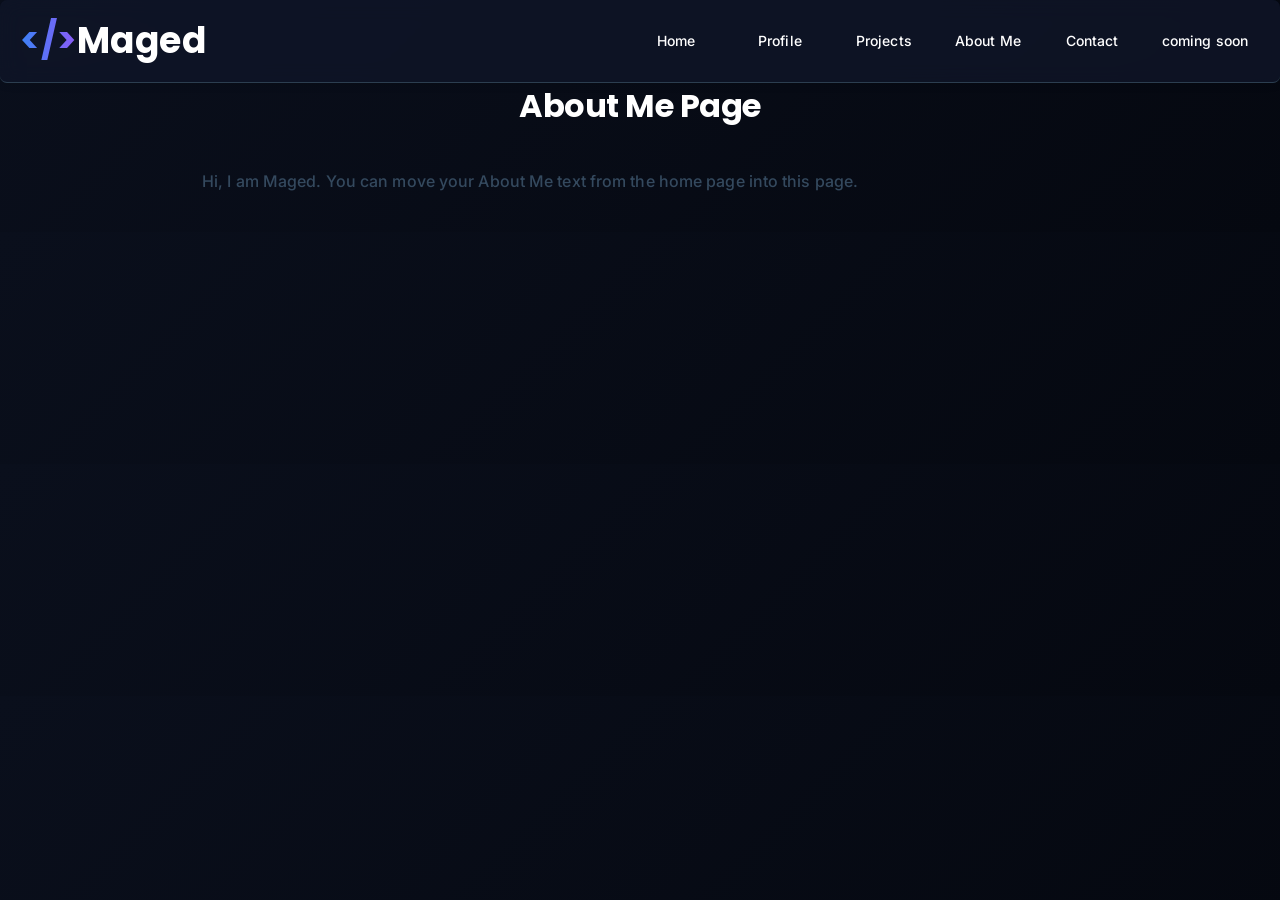
==== aboutme.html @ 03399437 "Add files via upload" ====
<!DOCTYPE html>
<html lang="en">
<head>
    <meta charset="UTF-8">
    <meta name="viewport" content="width=device-width, initial-scale=1.0">
    <title>About Me - Maged</title>
    <link rel="stylesheet" href="style.css">
</head>
<body>
    <script src="portfolio.js"></script>
    <div class="header-container">
        <h1><span id="name1">&lt;/&gt;</span>Maged</h1>
        <div class="boxes">
            <a href="index.html" class="box1 nav-link">Home</a>
            <a href="home.html" class="box1 nav-link">Profile</a>
            <a href="projects.html" class="box1 nav-link">Projects</a>
            <a href="aboutme.html" class="box2 nav-link">About Me</a>
            <a href="contact.html" class="box3 nav-link">Contact</a>
            <a href="#" class="box4 nav-link"><i class="fas fa-shopping-cart"></i> coming soon</a>
        </div>
    </div>

    <h2 style="margin-top: 24px;">About Me Page</h2>
    <p style="max-width: 900px; margin: 24px auto;">
        Hi, I am Maged. You can move your About Me text from the home page into this page.
    </p>
</body>
</html>
---- style.css ----
@import url('https://fonts.googleapis.com/css2?family=Inter:wght@400;500;600;700&family=Poppins:wght@500;600;700&display=swap');

* {
    margin: 0;
    padding: 0;
    box-sizing: border-box;
}

body{
    background: linear-gradient(135deg, #0A0F1C, #050810);
    font-weight: 500;
    font-family: 'Inter', 'Segoe UI', -apple-system, sans-serif;
    margin: 0;
    padding: 0;
    margin-top: 80px;
    color: #2c3e50;
    line-height: 1.6;
    letter-spacing: 0.1px;
    overflow-x: hidden;
}

.header-container{
    display: flex;
    flex-direction: row;
    align-items: center;
    justify-content: space-between;
    padding: 12px 20px;
    background-color: rgba(15, 22, 41, 0.8);
    backdrop-filter: blur(10px);
    text-shadow: none;
    font-size: 20px;
    min-height: 64px;
    position: fixed;
    top: 0;
    left: 0;
    right: 0;
    width: 100%;
    box-sizing: border-box;
    z-index: 1000;
    box-shadow: 0 2px 8px rgba(0, 0, 0, 0.1);
    border-radius: 7px;
    border-bottom: 1.5px solid;
    transition: all 0.4s ease;
}

    .box1{
        display: flex;
        flex-direction: row;
        padding: 0;
        align-content: center;
    }

    .box2{
    display: flex;
    flex-direction: row;
    padding: 0;
}

    .box3{
    display: flex;
    flex-direction: row;
    padding: 0;
}


.boxes{
    display: flex;
    flex-direction: row;
    gap: 12px;
    margin-left: auto;
    flex-wrap: wrap;
    justify-content: flex-end;
}


button{
    text-decoration: none;
    border: none;
    cursor: pointer;
    background: none;
    background-color: transparent;
    min-width: 92px;
    height: 38px;
    display: flex;
    justify-content: center;
    align-items: center;
    font-size: 14px;
    font-weight: 500;
    padding: 0 12px;
    color: #FFFFFF;
    border-radius: 6px;
    transition: all 0.3s ease;
}

a{
    text-decoration: none;
    color: black;
} 

.nav-link{
    border: none;
    cursor: pointer;
    background: none;
    background-color: transparent;
    min-width: 92px;
    height: 38px;
    display: flex;
    justify-content: center;
    align-items: center;
    font-size: 14px;
    font-weight: 500;
    padding: 0 12px;
    color: #FFFFFF;
    border-radius: 6px;
    transition: all 0.3s ease;
}

.nav-link:hover{
    background-color: #3498db;
    transform: translateY(-2px);
    box-shadow: 0 4px 12px rgba(52, 152, 219, 0.3);
}

h1{
    font-size: 36px;
    color: #FFFFFF;
    font-weight: 700;
    font-family: 'Poppins', 'Inter', 'Segoe UI', -apple-system, sans-serif;
    letter-spacing: 0.5px;
}


button:hover{
    background-color: #3498db;
    transform: translateY(-2px);
    box-shadow: 0 4px 12px rgba(52, 152, 219, 0.3);
}

button i {
    margin-right: 5px;
    font-size: 14px;
}

button a{
    display: flex;
    width: 100%;
    height: 100%;
    justify-content: center;
    align-items: center;
    color: inherit;
}

#read-more{
    display: inline-flex;
    min-width: 92px;
    height: 38px;
    padding: 0 12px;
    align-items: center;
    justify-content: center;
    border-radius: 6px;
    background-color: #3498db;
    color: #FFFFFF;
    font-size: 14px;
    font-weight: 700;
    transition: all 0.3s ease;
}

#read-more:hover{
    transform: translateY(-2px);
    box-shadow: 0 4px 12px rgba(52, 152, 219, 0.3);
}

@media (max-width: 768px) {
    .header-container {
        padding: 10px 14px;
        min-height: 70px;
    }

    h1 {
        font-size: 24px;
    }

    button {
        min-width: 80px;
        height: 34px;
        font-size: 11px;
        padding: 0 10px;
    }

    body {
        margin-top: 96px;
    }

    .cards {
        gap: 14px;
        padding: 0 14px;
    }
}

@media (max-width: 480px) {
    .header-container {
        padding: 10px 10px;
        flex-wrap: nowrap;
        align-items: flex-start;
    }

    h1 {
        font-size: 18px;
    }

    button {
        min-width: auto;
        height: 30px;
        font-size: 10px;
        padding: 0 8px;
    }

    .boxes {
        gap: 6px;
        max-width: 68%;
    }

    body {
        margin-top: 100px;
    }

    h2 {
        font-size: 24px;
    }

    .abt1 {
        font-size: 15px;
        padding: 14px;
    }
}


.cards{
    display: flex;
    flex-direction: row;
    gap: 20px;
    justify-content: center;
    align-items: center;
    margin-top: 50px;
    justify-content: space-around;
    transition: 0.8s ease-in-out;
    flex-wrap: wrap;
    padding: 0 20px;
}

img{
    border-radius: 12px;
}

.card1{
    background-color: #FFFFFF;
    display: flex;
    justify-content: flex-start;
    align-items: center;
    font-size: 16px;
    font-weight: 600;
    color: #2c3e50;
    flex-direction: column;
    border-radius: 12px;
    box-shadow: 0 4px 12px rgba(0, 0, 0, 0.08);
    overflow: hidden;
    width: min(100%, 320px);
    min-height: 230px;
    cursor: pointer;
    transition: all 0.3s ease;
}

.card1:hover{
    transform: translateY(-5px);
    box-shadow: 0 8px 20px rgba(52, 152, 219, 0.15);
    transition: ease-in-out 0.3s;
}


.card2{
    background-color: #FFFFFF;
    display: flex;
    justify-content: flex-start;
    align-items: center;
    font-size: 16px;
    font-weight: 600;
    color: #2c3e50;
    flex-direction: column;
    border-radius: 12px;
    box-shadow: 0 4px 12px rgba(0, 0, 0, 0.08);
    overflow: hidden;
    width: min(100%, 320px);
    min-height: 230px;
    cursor: pointer;
    transition: all 0.3s ease;
}

.card2:hover{
    transform: translateY(-5px);
    box-shadow: 0 8px 20px rgba(52, 152, 219, 0.15);
    transition: ease-in-out 0.3s;
}

.card3{
    background-color: #FFFFFF;
    display: flex;
    justify-content: flex-start;
    align-items: center;
    font-size: 16px;
    font-weight: 600;
    color: #2c3e50;
    flex-direction: column;
    border-radius: 12px;
    box-shadow: 0 4px 12px rgba(0, 0, 0, 0.08);
    overflow: hidden;
    width: min(100%, 320px);
    min-height: 230px;
    cursor: pointer;
    transition: all 0.3s ease;
}

.card3:hover{
    transform: translateY(-5px);
    box-shadow: 0 8px 20px rgba(52, 152, 219, 0.15);
    transition: ease-in-out 0.3s;
}

img {
    width: 100%;
    height: 200px;
    object-fit: cover;
    display: flex;
}

h2{
    color: white;
    display: flex;
    justify-content: center;
    align-items: center;
    font-weight: 700;
    font-size: 32px;
    letter-spacing: -0.5px;
    font-family: 'Poppins', 'Inter', 'Segoe UI', -apple-system, sans-serif;
}

h2:hover{
    transform: translateY(-5px);
    box-shadow: 0 8px 20px rgba(0, 153, 255, 0.15);
    transition: ease-in-out 0.3s;
}

p{
    display: flex;
    font-family: 'Inter', 'Segoe UI', -apple-system, sans-serif;
    font-size: 16px;
    line-height: 1.8;
    padding: 12px;
    color: #34495e;
}

h3{
    text-align: center;
    align-items: flex-end;
    color: #2c3e50;
    font-weight: 600;
    font-size: 16px;
    margin: 0;
    padding: 8px 0 0 0;
    font-family: 'Poppins', 'Inter', 'Segoe UI', -apple-system, sans-serif;
    letter-spacing: 0.2px;
}


.abt{
    display: flex;
    flex-direction: row;
    gap: clamp(20px, 6vw, 70px);
    align-items: center;
    justify-content: center;
    padding: 0 20px;
    flex-wrap: nowrap;
}
.abt1{
    flex-direction: column;
    align-items: center;
    margin-top: 50px;
    width: min(100%, 700px);
    flex: 1 1 700px;
    padding: 20px;
    font-weight: 400;
    font-size: 17px;
    background: #ffffff;
    border-radius: 14px;
    box-shadow: 0 4px 14px rgba(0, 0, 0, 0.07);
}

.mgd{
    display: flex;
    width: min(100%, 360px);
    aspect-ratio: 1 / 1;
    height: auto;
    object-fit: cover;
    border-radius: 50% !important;
    border: 0;
    position: relative;
    z-index: 3;
    box-shadow: none;
}

.mgd:hover{
    transform: translateY(-5px);
    box-shadow: 0 8px 20px rgba(52, 152, 219, 0.15);
    transition: ease-in-out 0.3s;
    background-color: black;
}

.hero-image-wrap{
    position: relative;
    width: min(100%, 360px);
    flex: 0 0 min(100%, 360px);
    display: flex;
    justify-content: center;
    align-items: center;
    isolation: isolate;
}

.hero-image-wrap::before{
    content: "";
    position: absolute;
    inset: -10px;
    border-radius: 50%;
    background: radial-gradient(circle, rgba(56, 189, 248, 0.16), rgba(10, 15, 28, 0.06) 55%, rgba(10, 15, 28, 0) 78%);
    filter: blur(2px);
    z-index: 1;
    pointer-events: none;
    animation: orbPulse 5.4s ease-in-out infinite;
}

.hero-image-wrap::after{
    content: "";
    position: absolute;
    inset: -8px;
    border-radius: 50%;
    background: conic-gradient(from 0deg, #38bdf8, #3b82f6, #8b5cf6, #22d3ee, #38bdf8);
    padding: 2px;
    -webkit-mask: linear-gradient(#000 0 0) content-box, linear-gradient(#000 0 0);
    mask: linear-gradient(#000 0 0) content-box, linear-gradient(#000 0 0);
    -webkit-mask-composite: xor;
    mask-composite: exclude;
    filter: blur(0.6px);
    z-index: 0;
    pointer-events: none;
    animation: orbSpin 10s linear infinite;
}

.hero-image-wrap:hover::before{
    animation-duration: 4s;
}

.hero-image-wrap:hover::after{
    animation-duration: 7s;
}


.contact-container{
    display: flex;
    background-color: #2c3e50;
    color: #FFFFFF;
    flex-direction: row;
    justify-content: space-between;
    gap: clamp(20px, 6vw, 80px);
    padding: 20px;
    flex-wrap: wrap;
    width: 100%;
}

body.contact-page{
    min-height: auto;
    background-color: #1b2430;
    color: #e6edf3;
}

.contact-main{
    width: min(100%, 1100px);
    margin: 0 auto;
    padding: 10px 20px 30px;
}

body.contact-page .contact-container{
    flex: 0;
    margin-top: 12px;
    border-radius: 12px;
    gap: clamp(16px, 4vw, 36px);
    padding: 16px 20px;
    background-color: #243447;
    border: 1px solid rgba(255, 255, 255, 0.08);
}

.contact-me{
    display: flex;
    flex-direction: column;
    width: min(100%, 420px);
    padding: 12px 0;
    gap: 12px;
}

input, textarea{
    background-color: #2c4a66;
    border-radius: 12px;
    width: 100%;
    max-width: 100%;
    text-align: left;
    padding-left: 15px;
    padding-top: 12px;
    padding-bottom: 12px;
    padding-right: 12px;
    color: #FFFFFF;
    border: none;
    font-size: 14px;
    font-weight: 500;
    font-family: 'Inter', 'Segoe UI', -apple-system, sans-serif;
    resize: vertical;
}

label{
    font-family: 'Poppins', 'Inter', 'Segoe UI', -apple-system, sans-serif;
    font-size: 14px;
    font-weight: 600;
    letter-spacing: 0.2px;
}

textarea{
    height: 50px;
    max-height: 60px;
    line-height: 1.4;
    overflow-y: auto;
}

#cn{
    color: white;
    background-color: #1f2d3a;
    border-radius: 0;
    padding: 8px 14px;
}
#cn:hover{
    transform: translateY(-0.5px);
    box-shadow: 0 8px 20px rgba(0, 153, 255, 0.15);
    transition: ease-in-out 0.3s;
}

#copyright{
    display: flex;
    padding: 12px;
    background-color: #16202a;
    color: #e6edf3;
    justify-content: center;
    text-align: center;
    letter-spacing: 0.8px;
    word-spacing: 3px;
}


#submit{
    display: flex;
    background-color: #3498db;
    width: min(100%, 280px);
    height: 50px;
    padding: 15px 20px;
    font-size: 16px;
    font-weight: 600;
    justify-content: center;
    align-items: center;
    cursor: pointer;
    border: none;
    border-radius: 8px;
    color: #FFFFFF;
    transition: all 0.3s ease;
}

@media (max-width: 900px) {
    .contact-container {
        flex-direction: column;
        align-items: stretch;
    }

    .abt {
        flex-wrap: wrap;
    }
}

#submit:hover{
    background-color: #2980b9;
    transform: translateY(-3px);
    box-shadow: 0 6px 16px rgba(52, 152, 219, 0.4);
}

.devura{
    font-weight: 700;
    font-size: 16px;
    letter-spacing: 0.5px;
    font-family: 'Poppins', 'Inter', 'Segoe UI', -apple-system, sans-serif;
    color: #3498db;
    word-spacing: 3px;
}

#name1{
    background: linear-gradient(90deg, #3b82f6, #8b5cf6);
    background-clip: text;
    -webkit-background-clip: text;
    -webkit-text-fill-color: transparent;
}

#mg33{
    background: linear-gradient(90deg, #3B82F6, #8B5CF6);
    background-clip: text;
    -webkit-background-clip: text;
    -webkit-text-fill-color: transparent;
    text-shadow: 0 0 20px rgba(139, 92, 246, 0.5);
    font-size: clamp(42px, 7vw, 72px);
    background-size: 200% 200%;
    display: inline-block;
    will-change: transform, text-shadow, background-position;
    animation: mg33Glow 3s ease-in-out infinite, mg33Gradient 5s linear infinite;
}

.hero-section{
    display: flex;
    align-items: flex-start;
    justify-content: space-between;
    gap: clamp(20px, 5vw, 70px);
    padding: 32px;
    
    flex-wrap: wrap;
}

.hero-text{
    display: flex;
    flex-direction: column;
    flex: 1 1 420px;
    min-width: 280px;
}

.line-text{
    display: inline-block;
    width: fit-content;
    max-width: 100%;
    padding: 8px 0 8px 12px;
    border-left: 3px solid #3b82f6;
    color: #9ca3af;
    transition: transform 0.35s ease, color 0.35s ease, border-color 0.35s ease, box-shadow 0.35s ease;
}

.line-text:hover{
    transform: translateX(14px);
    color: #38bdf8;
    border-left-color: #38bdf8;
    box-shadow: -6px 0 14px rgba(56, 189, 248, 0.35);
}

#mg33:hover{
    animation-play-state: paused;
    transform: translateY(-3px) scale(1.03);
    text-shadow: 0 0 12px rgba(59, 130, 246, 0.7), 0 0 28px rgba(139, 92, 246, 0.85);
    transition: transform 0.25s ease, text-shadow 0.25s ease;
}

@keyframes mg33Glow {
    0%, 100% {
        transform: translateY(0);
        text-shadow: 0 0 10px rgba(59, 130, 246, 0.4), 0 0 24px rgba(139, 92, 246, 0.45);
    }
    50% {
        transform: translateY(-4px);
        text-shadow: 0 0 14px rgba(59, 130, 246, 0.6), 0 0 32px rgba(139, 92, 246, 0.7);
    }
}

@keyframes mg33Gradient {
    0% {
        background-position: 0% 50%;
    }
    50% {
        background-position: 100% 50%;
    }
    100% {
        background-position: 0% 50%;
    }
}

@keyframes orbSpin {
    to {
        transform: rotate(360deg);
    }
}

@keyframes orbPulse {
    0%, 100% {
        transform: scale(1);
        opacity: 0.7;
    }
    50% {
        transform: scale(1.02);
        opacity: 0.9;
    }
}


.hero-image-wrap2{
    width: 225px;
    max-width: 300px;
    height: 225px;
    max-height: 300px;
    border-radius: 50%;
    overflow: hidden;
}

.hero-image-wrap2 .mgd{
    width: 200px;
    height: 100%;
    object-fit: cover;
    border-radius: inherit;
    display: block;
}

.home2{
    display: flex;
    flex-direction: column;
    align-items: center;
    padding: 50px;
}

.home-cs{
    padding: 12px;
}

#bg-video {
    position: fixed;
    top: 0;
    left: 0;
    width: 100%;
    height: 100%;
    object-fit: cover;
    z-index: -1;
  }

.home2{
    width: fit-content;
    max-width: calc(100% - 24px);
    margin: 0 auto;
    gap: 10px;
    padding: 16px 18px;
    background-color: rgba(0, 0, 0, 0.5);
    backdrop-filter: blur(8px);
    -webkit-backdrop-filter: blur(8px);
    border-radius: 16px;

    position: absolute;
    top: 50%;
    left: 50%;
    transform: translate(-50%, -50%);
    
    padding: 40px;
    border-radius: 20px;
  
    background: rgba(255, 255, 255, 0.1); 
    backdrop-filter: blur(10px); 
    
    text-align: center;
    color: white;
}

.home-cs{
    padding: 12px 18px;
    background-color: transparent;
    backdrop-filter: none;
    -webkit-backdrop-filter: none;
    border-radius: 0;
    text-align: center;
}
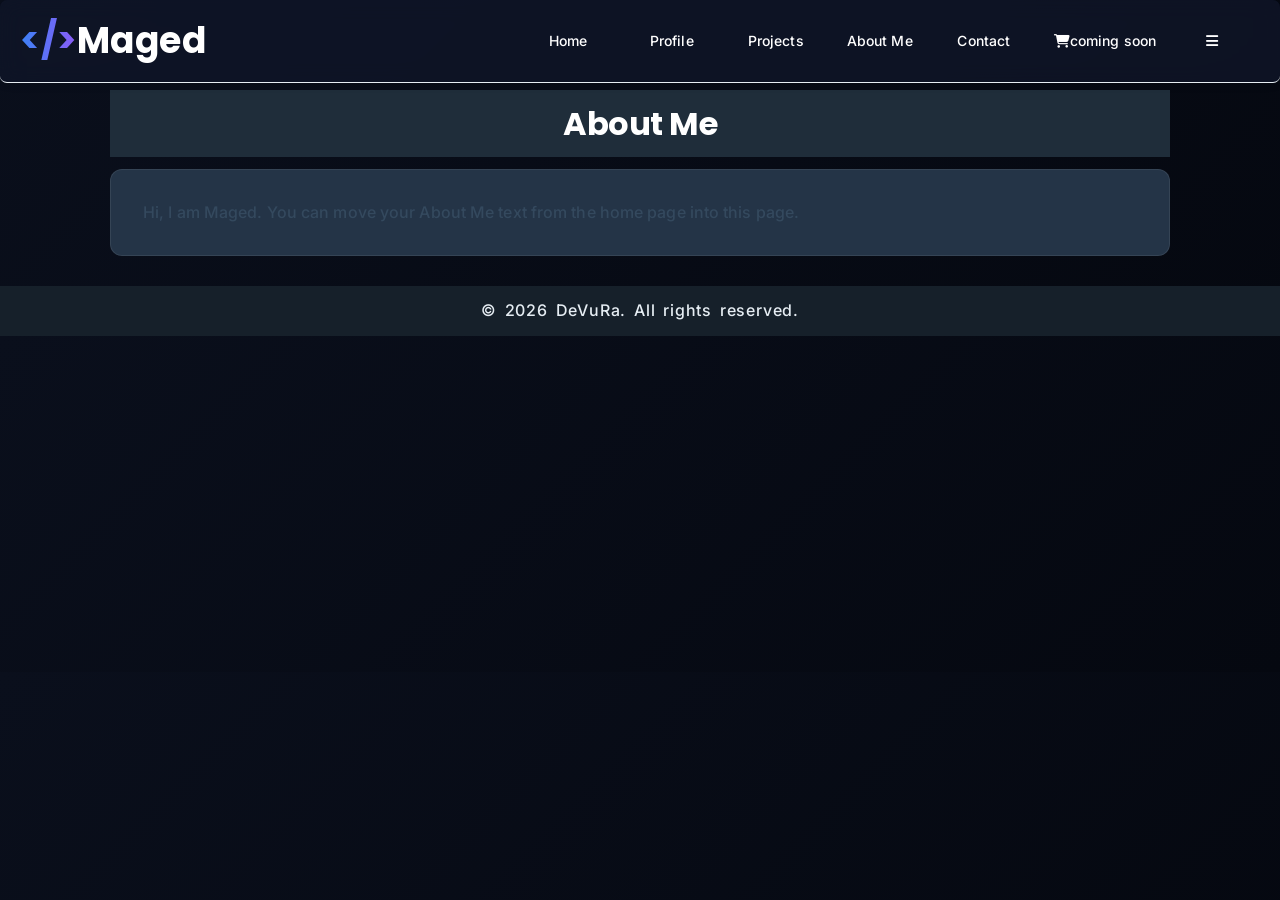
==== commit c2580dc1: "Update aboutme.html" ====
--- a/aboutme.html
+++ b/aboutme.html
@@ -5,8 +5,16 @@
     <meta name="viewport" content="width=device-width, initial-scale=1.0">
     <title>About Me - Maged</title>
     <link rel="stylesheet" href="style.css">
+    <link rel="stylesheet" href="animations.css">
+    <link rel="stylesheet" href="https://cdnjs.cloudflare.com/ajax/libs/font-awesome/6.4.0/css/all.min.css">
 </head>
-<body>
+<body class="contact-page">
+    <script>
+        function toggleNav() {
+            var header = document.querySelector('.header-container');
+            header.classList.toggle('mobile-open');
+        }
+    </script>
     <script src="portfolio.js"></script>
     <div class="header-container">
         <h1><span id="name1">&lt;/&gt;</span>Maged</h1>
@@ -18,11 +26,19 @@
             <a href="contact.html" class="box3 nav-link">Contact</a>
             <a href="#" class="box4 nav-link"><i class="fas fa-shopping-cart"></i> coming soon</a>
         </div>
-    </div>
+        <button class="hamburger" onclick="toggleNav()">
+            <i class="fas fa-bars"></i>
+        </button>
+    </div> 
 
-    <h2 style="margin-top: 24px;">About Me Page</h2>
-    <p style="max-width: 900px; margin: 24px auto;">
-        Hi, I am Maged. You can move your About Me text from the home page into this page.
-    </p>
+    <main class="contact-main">
+        <h2 id="cn" class="animate-on-scroll">About Me</h2>
+        <section class="contact-container animate-on-scroll">
+            <p>Hi, I am Maged. You can move your About Me text from the home page into this page.</p>
+        </section>
+    </main>
+
+    <div id="copyright">© 2026 DeVuRa. All rights reserved.</div>
 </body>
 </html>
+
